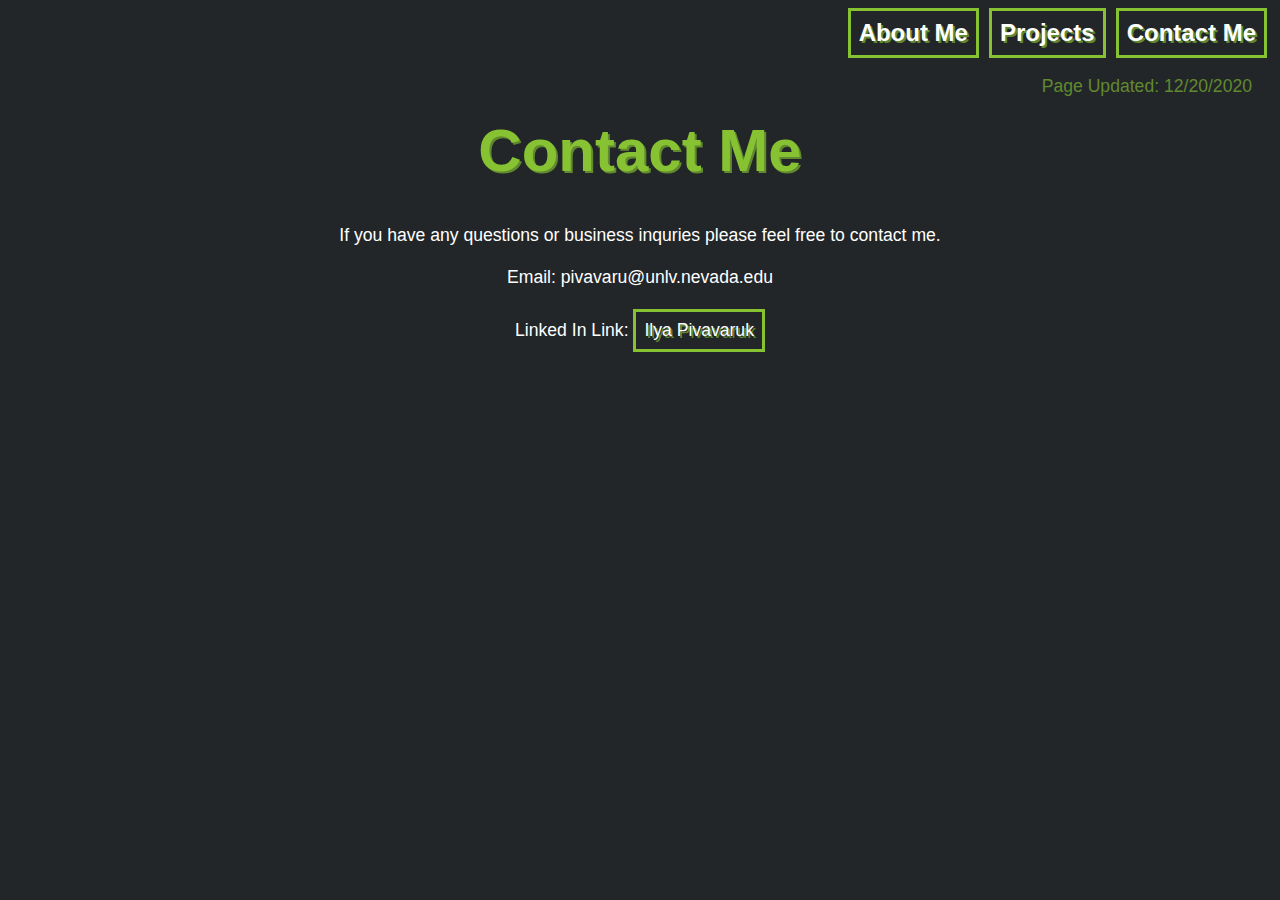
==== contact.html @ 4e031ffe "Add files via upload" ====
<!DOCTYPE html>
<html>
	<head>
		<link rel="stylesheet" href="stylesheet.css">
		<title>Ilya's Portfolio - Contact Me</title>
	</head>
	<body>
		<nav>
			<ul>
				<li><a href="contact.html"> Contact Me </a></li>
				<li><a href="projects.html"> Projects </a></li>
				<li><a href="index.html"> About Me </a></li>
			</ul>		
		</nav>
		<p class="up">
			Page Updated: 12/20/2020
		</p>
		<br>
		<h1>Contact Me</h1>
		<div>
			<p>
				If you have any questions or business inquries please feel free to contact me.<br><br>
				Email: pivavaru@unlv.nevada.edu <br><br>
				Linked In Link: <a href="https://www.linkedin.com/in/ilya-pivavaruk-04bb78182/" target="_blank"> Ilya Pivavaruk</a>
			</p>
		</div>
	</body>
</html>
---- stylesheet.css ----
html{
	font-family: Arial, Helvetica, sans-serif;
}
body {
	background-color: #222629;	
}
ul{
	margin: 0;
	padding: 0;
	list-style-type: none;
	overflow: hidden;

}
nav ul li{
	float: right;
	font-size: 150%;
	font-weight: bold;
	border-style: solid;
	border-color: #86c232;
	margin: 0px 5px;

}
nav ul li a{
	display: inline-block;
	padding: 8px;
	color: #ffffff;
	text-shadow: 2px 2px #61892f;

}
li a:hover{
	
	background-color: #61892f;
}
a:link{
	
	text-decoration: none;
}
h1 {
	color: #86c232;
	text-shadow: 2px 2px #61892f;
	font-size: 60px;
	text-align: center;
}
h2{
	color: #86c232;
	text-shadow: 2px 2px #61892f;
	text-align: center;
	padding: 10px;
	margin: 1% 10%;
	border-style: solid;
	border-color: #6b6e70;
}

p {
	color: #ffffff;
	font-size: 110%;
	text-align: center;
	padding: 0px 20px;
}
img{

	/*max-width: 505px;*/
	max-width: 48%;
	display: block;
	float:left;
	margin: 1%;
	border-style: solid;
	border-color: #86c232;
}
.row{
	text-align: center;
	margin: 3% 15%;
}
.col{
	float:left;
	/*width: 500px;*/
	max-width: 500px;
	/*min-width: 31%;*/
	margin: 1%;
	padding: 3px 3px 0 3px;
	border-style: solid;
	border-color: #86c232;
	
}
p a{
	display: inline-block;
	padding: 8px;
	color: #ffffff;
	text-shadow: 2px 2px #61892f;
	border-style: solid;
	border-color: #86c232;

}
p a:hover{
	
	background-color: #61892f;
}
.up{
	float:right;
	color: #61892f;
}
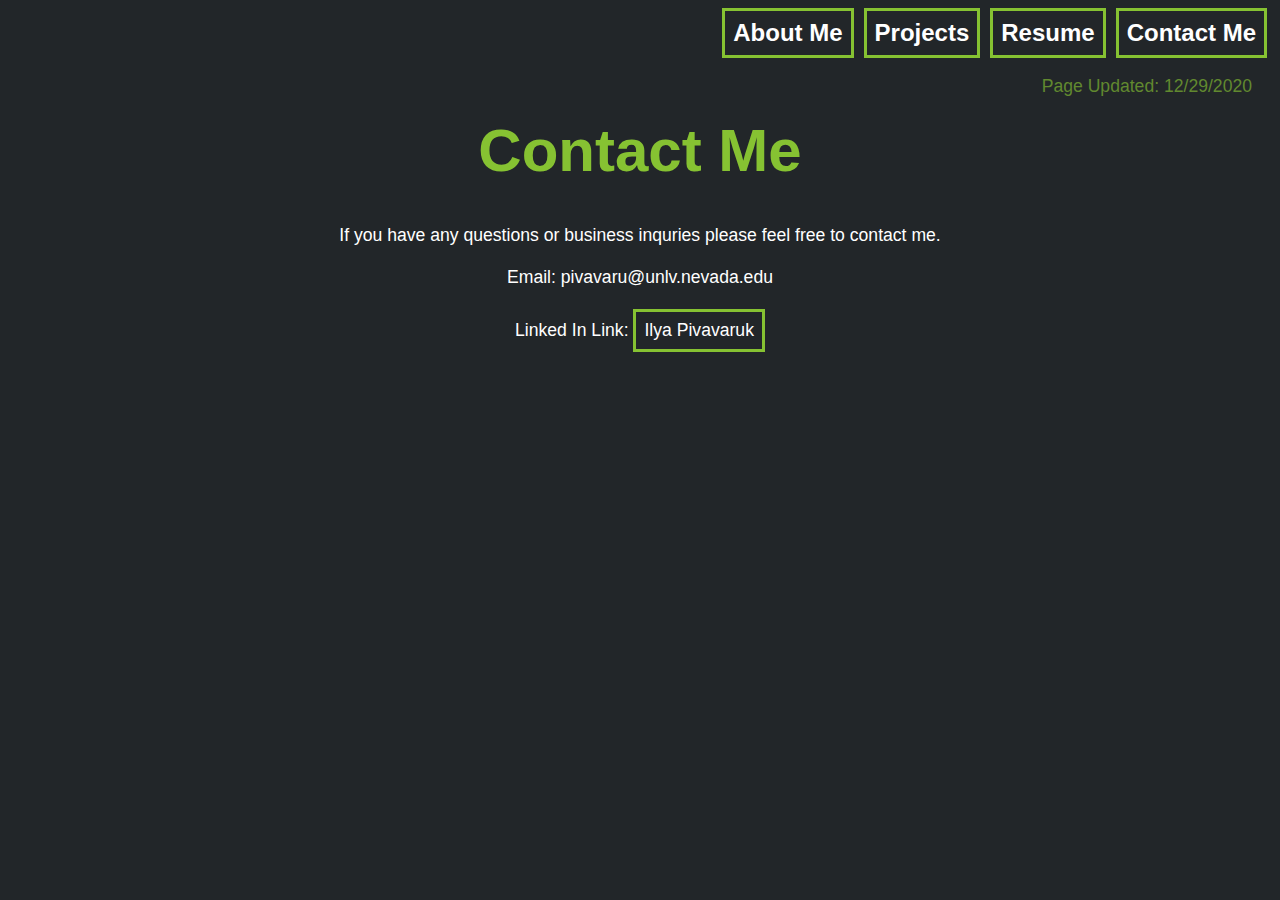
==== commit 39abc64b: "Add files via upload" ====
--- a/contact.html
+++ b/contact.html
@@ -8,12 +8,13 @@
 		<nav>
 			<ul>
 				<li><a href="contact.html"> Contact Me </a></li>
+				<li><a href="PivavarukResume2020.pdf" target="_blank">Resume</a></li>
 				<li><a href="projects.html"> Projects </a></li>
 				<li><a href="index.html"> About Me </a></li>
 			</ul>		
 		</nav>
 		<p class="up">
-			Page Updated: 12/20/2020
+			Page Updated: 12/29/2020
 		</p>
 		<br>
 		<h1>Contact Me</h1>
--- a/stylesheet.css
+++ b/stylesheet.css
@@ -24,7 +24,7 @@
 	display: inline-block;
 	padding: 8px;
 	color: #ffffff;
-	text-shadow: 2px 2px #61892f;
+	/*text-shadow: 2px 2px #61892f;*/
 
 }
 li a:hover{
@@ -37,13 +37,13 @@
 }
 h1 {
 	color: #86c232;
-	text-shadow: 2px 2px #61892f;
+	/*text-shadow: 2px 2px #61892f;*/
 	font-size: 60px;
 	text-align: center;
 }
 h2{
 	color: #86c232;
-	text-shadow: 2px 2px #61892f;
+	/*text-shadow: 2px 2px #61892f;*/
 	text-align: center;
 	padding: 10px;
 	margin: 1% 10%;
@@ -86,7 +86,7 @@
 	display: inline-block;
 	padding: 8px;
 	color: #ffffff;
-	text-shadow: 2px 2px #61892f;
+	/*text-shadow: 2px 2px #61892f;*/
 	border-style: solid;
 	border-color: #86c232;
 
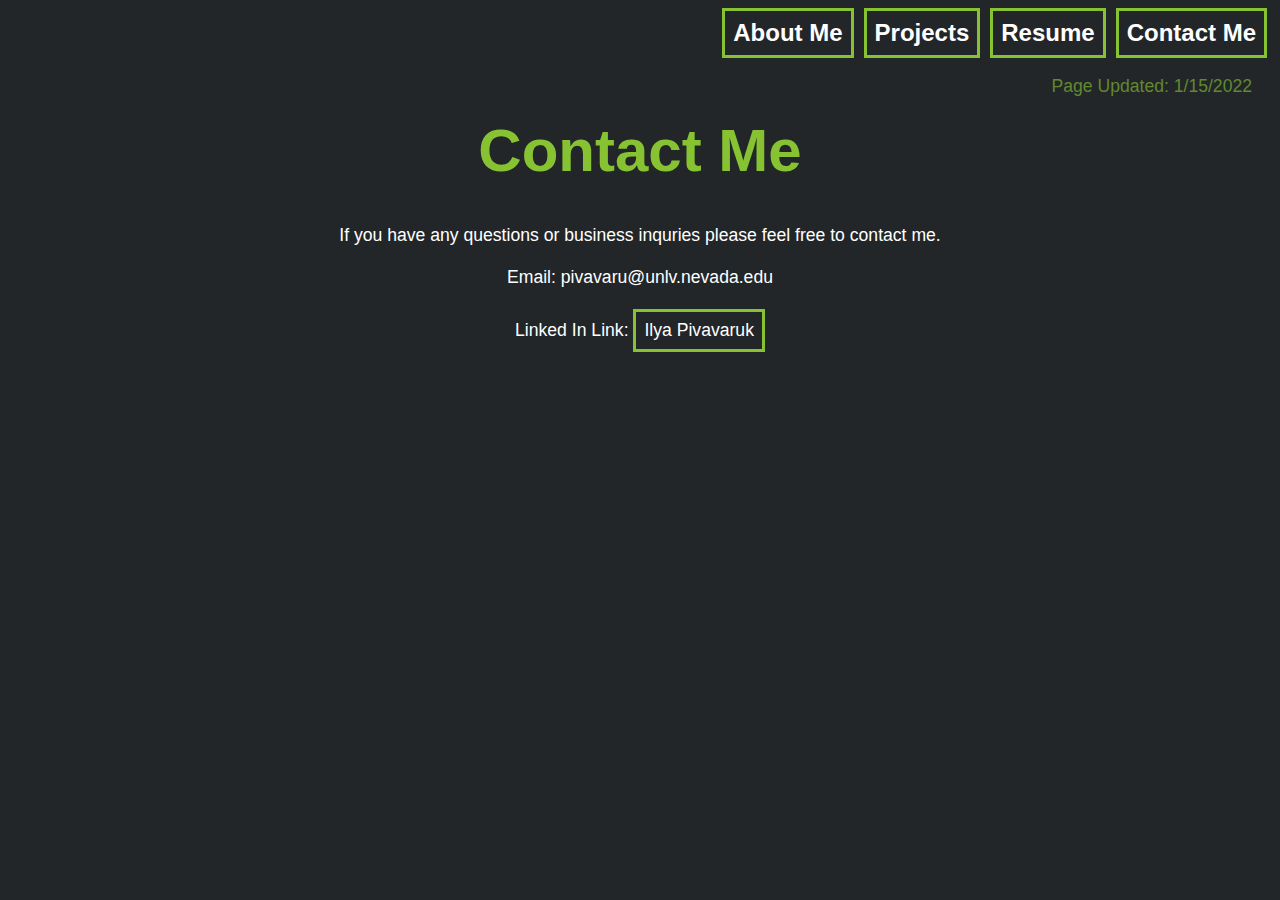
==== commit baff5819: "webUpdate" ====
--- a/contact.html
+++ b/contact.html
@@ -8,13 +8,13 @@
 		<nav>
 			<ul>
 				<li><a href="contact.html"> Contact Me </a></li>
-				<li><a href="PivavarukResume2020.pdf" target="_blank">Resume</a></li>
+				<li><a href="PivavarukResume2022.pdf" target="_blank">Resume</a></li>
 				<li><a href="projects.html"> Projects </a></li>
 				<li><a href="index.html"> About Me </a></li>
 			</ul>		
 		</nav>
 		<p class="up">
-			Page Updated: 12/29/2020
+			Page Updated: 1/15/2022
 		</p>
 		<br>
 		<h1>Contact Me</h1>
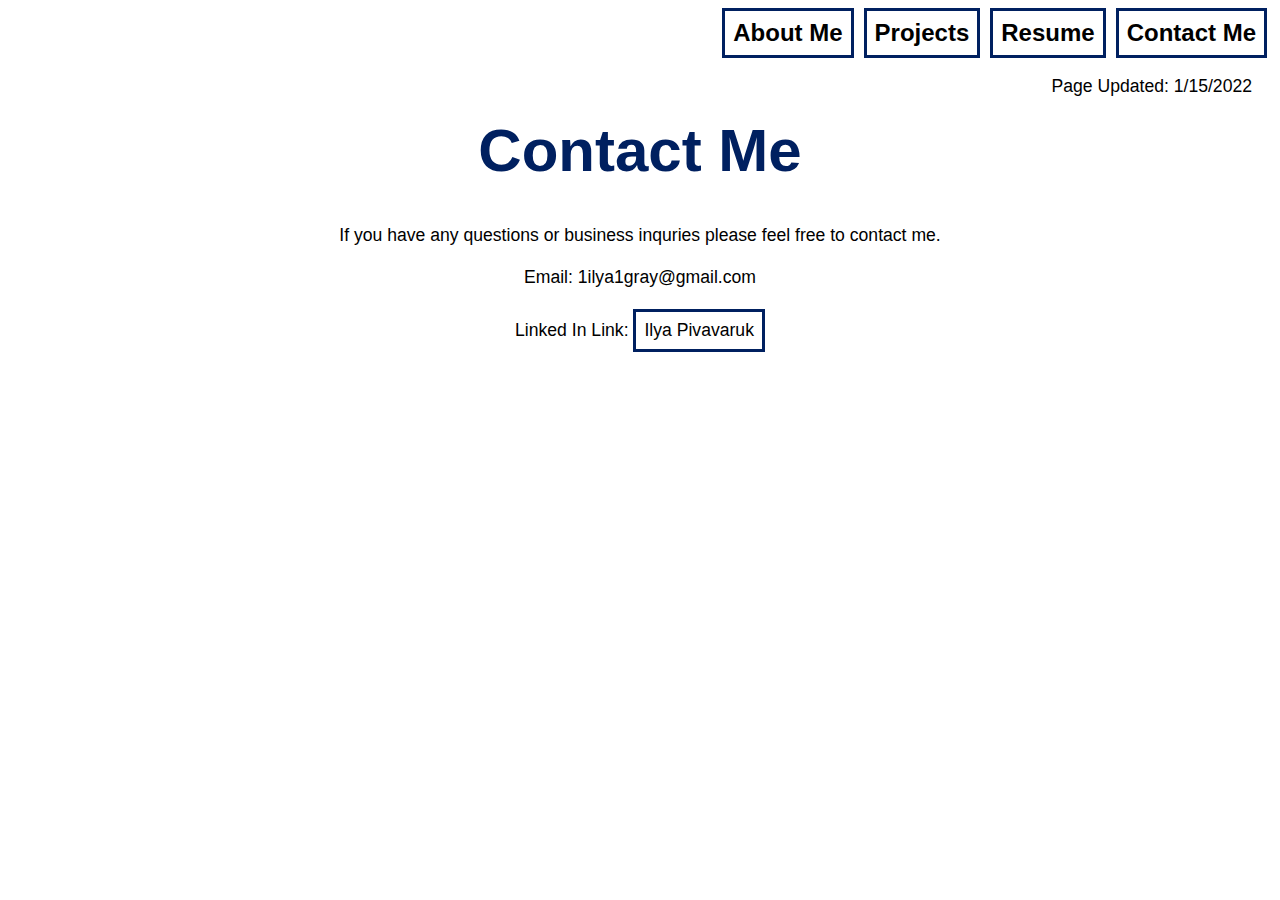
==== commit 184501be: "Updated Color Scheme" ====
--- a/contact.html
+++ b/contact.html
@@ -21,7 +21,7 @@
 		<div>
 			<p>
 				If you have any questions or business inquries please feel free to contact me.<br><br>
-				Email: pivavaru@unlv.nevada.edu <br><br>
+				Email: 1ilya1gray@gmail.com <br><br>
 				Linked In Link: <a href="https://www.linkedin.com/in/ilya-pivavaruk-04bb78182/" target="_blank"> Ilya Pivavaruk</a>
 			</p>
 		</div>
--- a/stylesheet.css
+++ b/stylesheet.css
@@ -2,7 +2,7 @@
 	font-family: Arial, Helvetica, sans-serif;
 }
 body {
-	background-color: #222629;	
+	background-color: #ffffff;	
 }
 ul{
 	margin: 0;
@@ -16,43 +16,43 @@
 	font-size: 150%;
 	font-weight: bold;
 	border-style: solid;
-	border-color: #86c232;
+	border-color: #002060;
 	margin: 0px 5px;
 
 }
 nav ul li a{
 	display: inline-block;
 	padding: 8px;
-	color: #ffffff;
+	color: #000000;
 	/*text-shadow: 2px 2px #61892f;*/
 
 }
 li a:hover{
 	
-	background-color: #61892f;
+	background-color: #00206042;
 }
 a:link{
 	
 	text-decoration: none;
 }
 h1 {
-	color: #86c232;
+	color: #002060;
 	/*text-shadow: 2px 2px #61892f;*/
 	font-size: 60px;
 	text-align: center;
 }
 h2{
-	color: #86c232;
+	color: #002060;
 	/*text-shadow: 2px 2px #61892f;*/
 	text-align: center;
 	padding: 10px;
 	margin: 1% 10%;
-	border-style: solid;
-	border-color: #6b6e70;
+	/*border-style: solid;
+	border-color: #6b6e70;*/
 }
 
 p {
-	color: #ffffff;
+	color: #000000;
 	font-size: 110%;
 	text-align: center;
 	padding: 0px 20px;
@@ -65,7 +65,7 @@
 	float:left;
 	margin: 1%;
 	border-style: solid;
-	border-color: #86c232;
+	border-color: #002060;
 }
 .row{
 	text-align: center;
@@ -79,23 +79,23 @@
 	margin: 1%;
 	padding: 3px 3px 0 3px;
 	border-style: solid;
-	border-color: #86c232;
+	border-color: #002060;
 	
 }
 p a{
 	display: inline-block;
 	padding: 8px;
-	color: #ffffff;
+	color: #000000;
 	/*text-shadow: 2px 2px #61892f;*/
 	border-style: solid;
-	border-color: #86c232;
+	border-color: #002060;
 
 }
 p a:hover{
 	
-	background-color: #61892f;
+	background-color: #00206042;
 }
 .up{
 	float:right;
-	color: #61892f;
-}+	color: #000000;
+}
